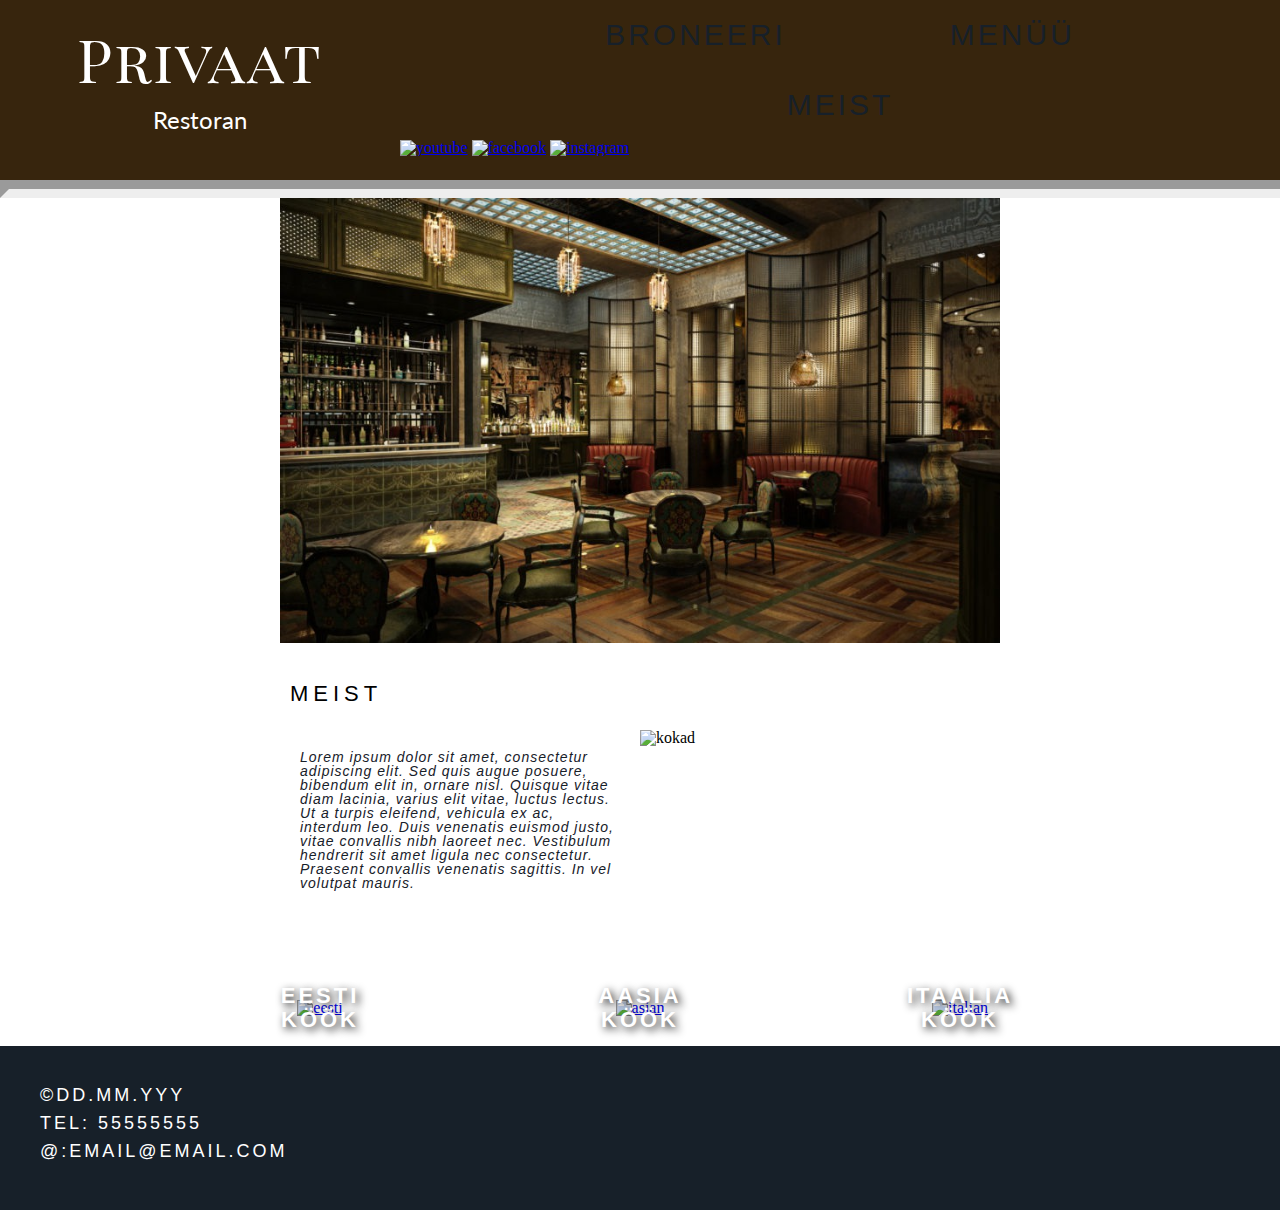
==== index.html @ ff3a3463 "algus_baas" ====
<!DOCTYPE html>
<html>

    <head>
    
        <meta charset="utf-8">
        <meta name="description" content="Restoran Privaat">
        <meta name="viewport" content="width=device-width, initial-scale=1.0"/>
    
        <title>Privaat | Restoran</title>

        <link rel="stylesheet" href="reset.css" /> 
        <link rel="stylesheet" href="style.css" />
    
    </head>
    <body>
    
        <header>
        
            <section class="header-banner">
                
                <div class="logo">
        
                <h1>Privaat</h1>
                <h2>Restoran</h2>
                     
            
                </div>
                
                <nav>
                <ul>
                
                    <li><a href="#">Broneeri</a></li>
                    <li><a href="#">Menüü</a></li>
                    <li><a href="#">Meist</li>
                    
                </ul>
                </nav>
                
                <div class="header-sm">

                    <a href="#"><img src="" alt="youtube" /></a>
                    <a href="#"><img src="" alt="facebook" /></a>
                    <a href="#"><img src="" alt="instagram" /></a>
                    
                </div>
                
                <div class="language">
                
                <!--language dropdown-->
                    
                </div>
                
            
            </section>
            
           <hr />
            
            
        </header>
        
        <main>
        
        <div class="banner"><img src="avaleht.jpg" alt="banner"/></div>
        
        <h1>Meist</h1>
        
        <section class="meist">
            
            
            
            <div class="story">
            <p>Lorem ipsum dolor sit amet, consectetur adipiscing elit. Sed quis augue posuere, bibendum elit in, ornare nisl. Quisque vitae diam lacinia, varius elit vitae, luctus lectus. Ut a turpis eleifend, vehicula ex ac, interdum leo. Duis venenatis euismod justo, vitae convallis nibh laoreet nec. Vestibulum hendrerit sit amet ligula nec consectetur. Praesent convallis venenatis sagittis. In vel volutpat mauris.
            </p>
            
            </div>
            <div class="kokad">
            <img src="img/kokad.jpg" alt="kokad"/>
            </div>
            
        
        </section>
        
        <h2>Retseptid</h2>

        <section class="gallery-links">
            
            

            <a href="#" class="gallery-image">
            <div class="container"> <img src="img/eesti.jpg" alt="eesti"/>
            <p class=post-header>Eesti köök</p></div>
            </a>

            <a href="#" class="gallery-image">
            <div class="container"><img src="img/asian.jpg" alt="asian"/>
            <p class=post-header>Aasia köök</p></div>
            </a>

            <a href="#" class="gallery-image">
            <div class="container"><img src="img/italian.jpg" alt="italian"/>
            <p class=post-header>Itaalia köök</p></div>
            </a>

        </section>   
        
        </main>
            
        <footer>
        
            <ul class="footer-links">

                <li><a href="#">©dd.mm.yyy</a></li>
                <li><a href="#">tel: 55555555 </a></li>
                <li><a href="#">@:email@email.com</a></li>

            </ul>
  

            
        </footer>
    
        
    
    </body>

</html>
---- style.css ----
@import url('https://fonts.googleapis.com/css2?family=Playfair+Display+SC:ital,wght@0,400;0,700;1,400&display=swap');

@import url('https://fonts.googleapis.com/css2?family=Lato:ital,wght@0,100;0,300;0,400;1,100;1,300&family=Playfair+Display+SC:ital,wght@0,400;0,700;1,400&display=swap');

.gallery-image img {
    width: 100%;
}



header .header-banner {
    
    background-color: #37250D;
    width: 100%;
    height: calc(100vh - 500px);
    background-repeat: no-repeat;
    background-position: center;
    background-size: cover;
    display: table;
    
}

.banner img {
    width: 100%;
}


header .logo {

display: table-cell;
vertical-align: middle;
text-align: center;
padding: 10px 0 20px 0;

}

main .meist {
    margin:auto;
    width: 40vh;
    padding:10px;
}

.meist h1 {
    padding: 20px;
    font-family: "Open Sans", sans-serif;
    font-weight: 400;
    font-size: 18px;
    letter-spacing: 3px;
    color: #172029;
    text-transform: uppercase;
    text-decoration: none;
}

.story {
    padding: 20px;
    font-family: "Open Sans", sans-serif;
    font-style: italic;
    font-weight: 400;
    font-size: 14px;
    letter-spacing: 1px;
    color: #172029;
    text-decoration: none;
    
}

.kokad img{
    display: none;
}

header h1 {

color: #FFFFFF;
font-family: 'Playfair Display SC', serif;
font-size: 60px;
letter-spacing: 2px;
line-height: 50px;
width: 400px;
text-align: center;

}

header h2 {

color: #FFFFFF;
font-family: 'Lato', sans-serif;
font-size: 24px;
line-height: 34px;
width: 400px;
text-align: center;


}


header nav ul {

display: block;
margin: 0 auto;
text-align: center; /*IE*/
width: fit-content;

}

header nav ul li {

display: inline-block;
padding: 16px 16px;

}


nav ul li a {

font-family: "Open Sans", sans-serif;
font-weight: 400;
font-size: 18px;
letter-spacing: 3px;
color: #172029;
text-transform: uppercase;
text-decoration: none;

}

main h1 {
margin:auto;
width: 80vh;
padding-bottom:0px;
padding-top: 40px;
padding-left: 20px;
font-family: "Open Sans", sans-serif;
font-weight: 400;
font-size: 22px;
letter-spacing: 5px;
margin-bottom: 15px;
color: #000000;
text-transform: uppercase;
}

main h2 {
margin:auto;
width: 80vh;
padding:20px;
font-family: "Open Sans", sans-serif;
font-weight: 400;
font-size: 22px;
letter-spacing: 5px;
margin-bottom: 15px;
color: #000000;
text-transform: uppercase;
}

footer {

width: calc(100% - 80px);
padding: 40px 40px;
background-color: #172029;
margin-top: 20px;
overflow: hidden;

}


footer ul {

width: fit-content;
float: left;
padding-left: 0px;

}

footer ul li {

display: block;
padding: 0 0 10px 0;

}

footer ul li p {

font-family: "Open Sans", sans-serif;
font-weight: 300;
font-size: 18px;
letter-spacing: 2px;
color: #ffffff;
text-transform: uppercase;

}

footer ul li a {

font-family: "Open Sans", sans-serif;
font-weight: 400;
font-size: 18px;
letter-spacing: 3px;
color: #ffffff;
text-transform: uppercase;
text-decoration: none;

}

.footer-sm {

width: 32px;
float: right;

}

.footer-sm img {

width: 100%;
margin-bottom: 10px;

}


hr {

color: #D5C39B;
border-width: 9px;
width: 100%;
margin: 0 auto;

}


.gallery-image {

margin: 10px;
position: relative;
text-align: center;
-webkit-flex-basis: 300px;
-moz-flex-basis: 300px;
flex-basis: 300px;

} 

.post-header {       

/*kujundus*/

font-family: "Open Sans", sans-serif;
font-weight: 700;
font-size: 22px;
letter-spacing: 3px;
line-height: 24px;
color: #ffffff;
text-transform: uppercase;
text-shadow: 3px 3px 9px #111111;

   /*positsioneerimine*/

position: absolute;
top: 50%;
left: 50%;
transform: translate(-50%, -50%);

}

.gallery-links {

display: flex;
flex-flow: row wrap;
display: -webkit-flex;
-webkit-flex-flow: row wrap;
display: -moz-flex;
-moz-flex-flow: row wrap;
justify-content: center;
-o-flex-flow: row wrap;
justify-content: center;

}


@media only screen and (min-width: 950px) {   

header .header-banner {

      height: calc(20vh);

}   

header h1 a {

      font-size: 80px;

}  

header h2 {

      font-size: 24px;
      margin-top: 20px;

}

header nav ul li {
 
    padding: 20px 80px;

}

nav ul li a {

font-family: "Open Sans", sans-serif;
font-weight:400;
font-size: 30px;
letter-spacing: 3px;
color: #172029;
text-transform: uppercase;
text-decoration: none;

}

.banner img {
    display: block;
    margin-left: auto;
    margin-right: auto;
    width: 80vh;

}
 

main .meist {
    display: flex;
    margin:auto;
    width: 80vh;
    padding-bottom: 80px;
}    

.kokad img{
    display: inline-block;
    width: 40vh;
    height: auto;
}
    
    
    
.story {
     width: 40vh;   
    }   
    


main h2 {
    display: none;
    
}
}
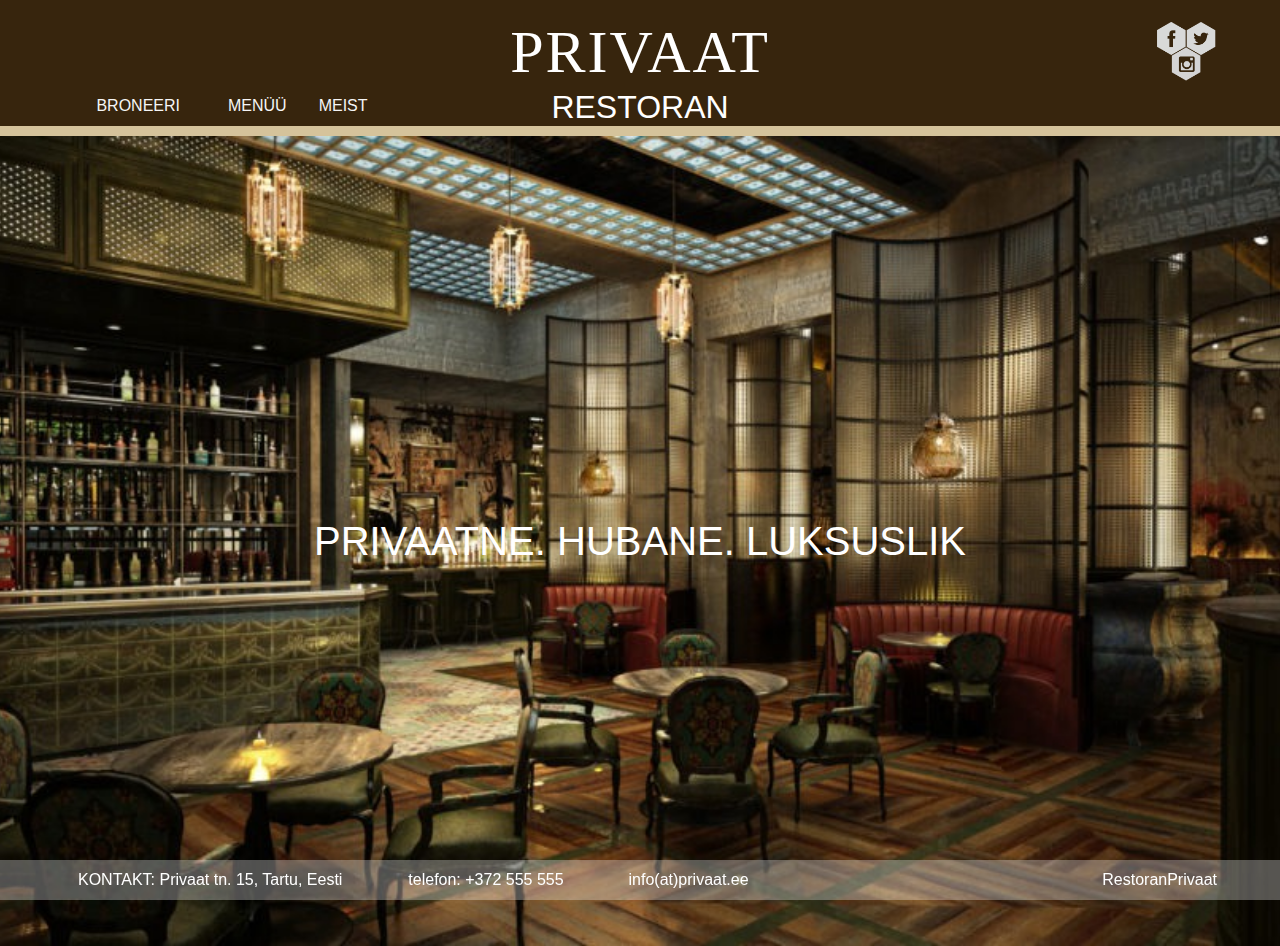
==== commit 69c0183b: "bootstrap" ====
--- a/index.html
+++ b/index.html
@@ -1,127 +1,105 @@
 <!DOCTYPE html>
-<html>
+<html lang="en">
 
-    <head>
-    
-        <meta charset="utf-8">
-        <meta name="description" content="Restoran Privaat">
-        <meta name="viewport" content="width=device-width, initial-scale=1.0"/>
-    
-        <title>Privaat | Restoran</title>
+<head>
+    <meta charset="UTF-8">
+    <meta http-equiv="X-UA-Compatible" content="IE=edge">
+    <meta name="viewport" content="width=device-width, initial-scale=1.0">
+    <meta name="description" content="">
+    <meta name="author" content="">
+    <title>Avaleht</title>
+    <!-- Bootstrap CSS -->
+    <link rel="stylesheet" href="https://stackpath.bootstrapcdn.com/bootstrap/4.3.1/css/bootstrap.min.css"
+        integrity="sha384-ggOyR0iXCbMQv3Xipma34MD+dH/1fQ784/j6cY/iJTQUOhcWr7x9JvoRxT2MZw1T" crossorigin="anonymous">
+    <!-- minu CSS -->
+    <link rel="stylesheet" href="style.css">
+</head>
 
-        <link rel="stylesheet" href="reset.css" /> 
-        <link rel="stylesheet" href="style.css" />
-    
-    </head>
-    <body>
-    
-        <header>
+<body>
+    <!-- päis --->
+    <header class="px-3">
+        <div class="container-fluid">
+            <div class="row">
+                <div class="col-lg-4 mt-3 text-center menu">
+                    <nav class="navbar navbar-expand-lg">
+                        <button class="navbar-toggler" type="button" data-toggle="collapse" data-target="#navbarNav"
+                            aria-controls="navbarNav" aria-expanded="false" aria-label="Toggle navigation">
+                            <span class="navbar-toggler-icon"></span>
+                        </button>
+                        <div class="collapse navbar-collapse" id="navbarNav">
+                            <ul class="navbar-nav mr-auto nav-pills ">
+                                <li class="nav-item px-3">
+                                    <!-- <a class="nav-link bg-secondary" href="#">BRONEERI</a> --->
+                                    <a class="nav-link" href="#">BRONEERI</a>
+                                </li>
+                                <li class="nav-item px-3">
+                                    <a class="nav-link" href="menu.html">MENÜÜ</a>
+                                </li>
+                                <li class="nav-item px3">
+                                    <a class="nav-link" href="#">MEIST</a>
+                                </li>
+                            </ul>
+            
+                        </div>
+                    </nav>
+                </div>
+                <div class="col-lg-4 mt-3 text-center">
+                    <a href="index.html" class="text-decoration-none">
+                        <h1 class="logo-name">PRIVAAT</h1>
+                        <h2>RESTORAN</h2>
+                    </a>
+                </div>
+                <div class="col-lg-4 mt-3 text-right">
+                    <img src="Untitled.png" alt="">
+                </div>
+            </div>
+        </div>
         
-            <section class="header-banner">
-                
-                <div class="logo">
-        
-                <h1>Privaat</h1>
-                <h2>Restoran</h2>
-                     
-            
+    </header>
+    <hr>
+    <main>
+        <div class="center-screen">
+            <h1 class="test">PRIVAATNE. HUBANE. LUKSUSLIK</h1>
+            <div class="box">
+                <p>Lorem ipsum dolor, sit amet consectetur adipisicing elit. Veniam possimus accusamus aliquid! Ipsam placeat cum quasi porro molestias incidunt aliquam! Earum culpa laboriosam ipsa neque voluptate. Nihil ut voluptatem assumenda?</p>
+            </div>
+        </div>
+    </main>
+    <!-- jalus --->
+    <footer class="fixed-bottom" style="background-color: rgba(255, 255, 255, 0.31);">
+        <div class="container-fluid" >
+            <div class="py-2 px-5 row">
+                <!--<pre>KONTAKT: Privaat tn. 15, Tartu, Eesti             telefon: +372 555 555               info(at)privaat.ee</pre>--->
+                <div class="col-7 text-white">
+                    <div class="tere">
+                        <div class="col-6 text-white">
+                            <p>KONTAKT: Privaat tn. 15, Tartu, Eesti</p>
+                        </div>
+                        <div class="col-4">
+                            <p>telefon: +372 555 555</p>
+                        </div>
+                        <div class="col-2 text-white">
+                            <p>info(at)privaat.ee</p>
+                        </div>
+                    </div>
                 </div>
-                
-                <nav>
-                <ul>
-                
-                    <li><a href="#">Broneeri</a></li>
-                    <li><a href="#">Menüü</a></li>
-                    <li><a href="#">Meist</li>
-                    
-                </ul>
-                </nav>
-                
-                <div class="header-sm">
-
-                    <a href="#"><img src="" alt="youtube" /></a>
-                    <a href="#"><img src="" alt="facebook" /></a>
-                    <a href="#"><img src="" alt="instagram" /></a>
-                    
+                <div class="col-5 text-right">
+                    <p>RestoranPrivaat</p>
                 </div>
-                
-                <div class="language">
-                
-                <!--language dropdown-->
-                    
-                </div>
-                
-            
-            </section>
-            
-           <hr />
-            
-            
-        </header>
-        
-        <main>
-        
-        <div class="banner"><img src="avaleht.jpg" alt="banner"/></div>
-        
-        <h1>Meist</h1>
-        
-        <section class="meist">
-            
-            
-            
-            <div class="story">
-            <p>Lorem ipsum dolor sit amet, consectetur adipiscing elit. Sed quis augue posuere, bibendum elit in, ornare nisl. Quisque vitae diam lacinia, varius elit vitae, luctus lectus. Ut a turpis eleifend, vehicula ex ac, interdum leo. Duis venenatis euismod justo, vitae convallis nibh laoreet nec. Vestibulum hendrerit sit amet ligula nec consectetur. Praesent convallis venenatis sagittis. In vel volutpat mauris.
-            </p>
-            
             </div>
-            <div class="kokad">
-            <img src="img/kokad.jpg" alt="kokad"/>
-            </div>
-            
-        
-        </section>
-        
-        <h2>Retseptid</h2>
-
-        <section class="gallery-links">
-            
-            
-
-            <a href="#" class="gallery-image">
-            <div class="container"> <img src="img/eesti.jpg" alt="eesti"/>
-            <p class=post-header>Eesti köök</p></div>
-            </a>
-
-            <a href="#" class="gallery-image">
-            <div class="container"><img src="img/asian.jpg" alt="asian"/>
-            <p class=post-header>Aasia köök</p></div>
-            </a>
-
-            <a href="#" class="gallery-image">
-            <div class="container"><img src="img/italian.jpg" alt="italian"/>
-            <p class=post-header>Itaalia köök</p></div>
-            </a>
-
-        </section>   
-        
-        </main>
-            
-        <footer>
-        
-            <ul class="footer-links">
-
-                <li><a href="#">©dd.mm.yyy</a></li>
-                <li><a href="#">tel: 55555555 </a></li>
-                <li><a href="#">@:email@email.com</a></li>
-
-            </ul>
-  
-
-            
-        </footer>
-    
-        
-    
-    </body>
+        </div>
+    </footer>
+    <!-- jQuery, Popper.js, Bootstrap JS -->
+    <script src="https://code.jquery.com/jquery-3.3.1.slim.min.js"
+        integrity="sha384-q8i/X+965DzO0rT7abK41JStQIAqVgRVzpbzo5smXKp4YfRvH+8abtTE1Pi6jizo"
+        crossorigin="anonymous"></script>
+    <script src="https://cdnjs.cloudflare.com/ajax/libs/popper.js/1.14.7/umd/popper.min.js"
+        integrity="sha384-UO2eT0CpHqdSJQ6hJty5KVphtPhzWj9WO1clHTMGa3JDZwrnQq4sF86dIHNDz0W1"
+        crossorigin="anonymous"></script>
+    <script src="https://stackpath.bootstrapcdn.com/bootstrap/4.3.1/js/bootstrap.min.js"
+        integrity="sha384-JjSmVgyd0p3pXB1rRibZUAYoIIy6OrQ6VrjIEaFf/nJGzIxFDsf4x0xIM+B07jRM"
+        crossorigin="anonymous"></script>
+    <script src="https://cdn.linearicons.com/free/1.0.0/svgembedder.min.js"></script>
+</body>
 
 </html>--- a/style.css
+++ b/style.css
@@ -1,347 +1,110 @@
-@import url('https://fonts.googleapis.com/css2?family=Playfair+Display+SC:ital,wght@0,400;0,700;1,400&display=swap');
+main{
+    background-image: url('avaleht.jpg');
+    background-position: center;
+    background-repeat: no-repeat;
+    background-size: cover;
+}
 
-@import url('https://fonts.googleapis.com/css2?family=Lato:ital,wght@0,100;0,300;0,400;1,100;1,300&family=Playfair+Display+SC:ital,wght@0,400;0,700;1,400&display=swap');
+header{
+    background-color: #37250D;
+}
 
-.gallery-image img {
+body {
     width: 100%;
+    height: 100%;
+}
+
+p, a, h1, h2, pre{
+    color: #FFFFFF;
+    font-family: 'Lato', sans-serif;
+    
+    margin: 0;
+}
+
+header p{
+    margin: 0;
+    font-size: 20px;
+}
+
+.logo-name{
+    font-family: 'Playfair Display SC';
+    font-size: 60px;
+    letter-spacing: 2px;
+    margin: 0;
 }
 
 
-
-header .header-banner {
-    
-    background-color: #37250D;
-    width: 100%;
-    height: calc(100vh - 500px);
-    background-repeat: no-repeat;
-    background-position: center;
-    background-size: cover;
-    display: table;
-    
+hr{
+    margin: 0;
+    border: 5px solid #D5C39B;
 }
 
-.banner img {
-    width: 100%;
+.navbar{
+    padding: 0;
+}
+
+.menu{
+    display: flex;
+    justify-content: space-around;
+    align-items: flex-end;
+}
+
+.tere{
+    display: flex;
+    flex-direction: row;
+    font-size: 1.25vw;
+}
+
+.center-screen {
+    display: flex;
+    flex-direction: column;
+    justify-content: center;
+    align-items: center;
+    text-align: center;
+    min-height: 90vh;
+  }
+
+  .test:hover{
+    display:none;
+  }
+  
+.test:hover + .box {
+    display:block;
+    font-size: 12px;
+    background-color: #D5C39B;
+  }
+
+.box{
+    display:none;
+  }
+
+.navbar-nav .nav-item .nav-link {
+    color: whitesmoke;
+}
+
+.navbar-nav .nav-item.active .nav-link, .navbar-nav .nav-item:hover .nav-link {
+    color: white;
+}
+
+header img{
+    max-width: 10vw;
+    height: auto;
 }
 
 
-header .logo {
-
-display: table-cell;
-vertical-align: middle;
-text-align: center;
-padding: 10px 0 20px 0;
-
+.carousel-inner img {
+   display: block;
+    max-width: 800px;
+    width: auto;
+    height: auto;
+    border: 3px solid #555
 }
 
-main .meist {
-    margin:auto;
-    width: 40vh;
-    padding:10px;
+h5 {
+    color: #FFFFFF;
+  font-family: Playfair Display;
+  font-size: 40px;
+  letter-spacing: 2px;
+  line-height: 52px;
+  text-align: center;
 }
-
-.meist h1 {
-    padding: 20px;
-    font-family: "Open Sans", sans-serif;
-    font-weight: 400;
-    font-size: 18px;
-    letter-spacing: 3px;
-    color: #172029;
-    text-transform: uppercase;
-    text-decoration: none;
-}
-
-.story {
-    padding: 20px;
-    font-family: "Open Sans", sans-serif;
-    font-style: italic;
-    font-weight: 400;
-    font-size: 14px;
-    letter-spacing: 1px;
-    color: #172029;
-    text-decoration: none;
-    
-}
-
-.kokad img{
-    display: none;
-}
-
-header h1 {
-
-color: #FFFFFF;
-font-family: 'Playfair Display SC', serif;
-font-size: 60px;
-letter-spacing: 2px;
-line-height: 50px;
-width: 400px;
-text-align: center;
-
-}
-
-header h2 {
-
-color: #FFFFFF;
-font-family: 'Lato', sans-serif;
-font-size: 24px;
-line-height: 34px;
-width: 400px;
-text-align: center;
-
-
-}
-
-
-header nav ul {
-
-display: block;
-margin: 0 auto;
-text-align: center; /*IE*/
-width: fit-content;
-
-}
-
-header nav ul li {
-
-display: inline-block;
-padding: 16px 16px;
-
-}
-
-
-nav ul li a {
-
-font-family: "Open Sans", sans-serif;
-font-weight: 400;
-font-size: 18px;
-letter-spacing: 3px;
-color: #172029;
-text-transform: uppercase;
-text-decoration: none;
-
-}
-
-main h1 {
-margin:auto;
-width: 80vh;
-padding-bottom:0px;
-padding-top: 40px;
-padding-left: 20px;
-font-family: "Open Sans", sans-serif;
-font-weight: 400;
-font-size: 22px;
-letter-spacing: 5px;
-margin-bottom: 15px;
-color: #000000;
-text-transform: uppercase;
-}
-
-main h2 {
-margin:auto;
-width: 80vh;
-padding:20px;
-font-family: "Open Sans", sans-serif;
-font-weight: 400;
-font-size: 22px;
-letter-spacing: 5px;
-margin-bottom: 15px;
-color: #000000;
-text-transform: uppercase;
-}
-
-footer {
-
-width: calc(100% - 80px);
-padding: 40px 40px;
-background-color: #172029;
-margin-top: 20px;
-overflow: hidden;
-
-}
-
-
-footer ul {
-
-width: fit-content;
-float: left;
-padding-left: 0px;
-
-}
-
-footer ul li {
-
-display: block;
-padding: 0 0 10px 0;
-
-}
-
-footer ul li p {
-
-font-family: "Open Sans", sans-serif;
-font-weight: 300;
-font-size: 18px;
-letter-spacing: 2px;
-color: #ffffff;
-text-transform: uppercase;
-
-}
-
-footer ul li a {
-
-font-family: "Open Sans", sans-serif;
-font-weight: 400;
-font-size: 18px;
-letter-spacing: 3px;
-color: #ffffff;
-text-transform: uppercase;
-text-decoration: none;
-
-}
-
-.footer-sm {
-
-width: 32px;
-float: right;
-
-}
-
-.footer-sm img {
-
-width: 100%;
-margin-bottom: 10px;
-
-}
-
-
-hr {
-
-color: #D5C39B;
-border-width: 9px;
-width: 100%;
-margin: 0 auto;
-
-}
-
-
-.gallery-image {
-
-margin: 10px;
-position: relative;
-text-align: center;
--webkit-flex-basis: 300px;
--moz-flex-basis: 300px;
-flex-basis: 300px;
-
-} 
-
-.post-header {       
-
-/*kujundus*/
-
-font-family: "Open Sans", sans-serif;
-font-weight: 700;
-font-size: 22px;
-letter-spacing: 3px;
-line-height: 24px;
-color: #ffffff;
-text-transform: uppercase;
-text-shadow: 3px 3px 9px #111111;
-
-   /*positsioneerimine*/
-
-position: absolute;
-top: 50%;
-left: 50%;
-transform: translate(-50%, -50%);
-
-}
-
-.gallery-links {
-
-display: flex;
-flex-flow: row wrap;
-display: -webkit-flex;
--webkit-flex-flow: row wrap;
-display: -moz-flex;
--moz-flex-flow: row wrap;
-justify-content: center;
--o-flex-flow: row wrap;
-justify-content: center;
-
-}
-
-
-@media only screen and (min-width: 950px) {   
-
-header .header-banner {
-
-      height: calc(20vh);
-
-}   
-
-header h1 a {
-
-      font-size: 80px;
-
-}  
-
-header h2 {
-
-      font-size: 24px;
-      margin-top: 20px;
-
-}
-
-header nav ul li {
- 
-    padding: 20px 80px;
-
-}
-
-nav ul li a {
-
-font-family: "Open Sans", sans-serif;
-font-weight:400;
-font-size: 30px;
-letter-spacing: 3px;
-color: #172029;
-text-transform: uppercase;
-text-decoration: none;
-
-}
-
-.banner img {
-    display: block;
-    margin-left: auto;
-    margin-right: auto;
-    width: 80vh;
-
-}
- 
-
-main .meist {
-    display: flex;
-    margin:auto;
-    width: 80vh;
-    padding-bottom: 80px;
-}    
-
-.kokad img{
-    display: inline-block;
-    width: 40vh;
-    height: auto;
-}
-    
-    
-    
-.story {
-     width: 40vh;   
-    }   
-    
-
-
-main h2 {
-    display: none;
-    
-}
-}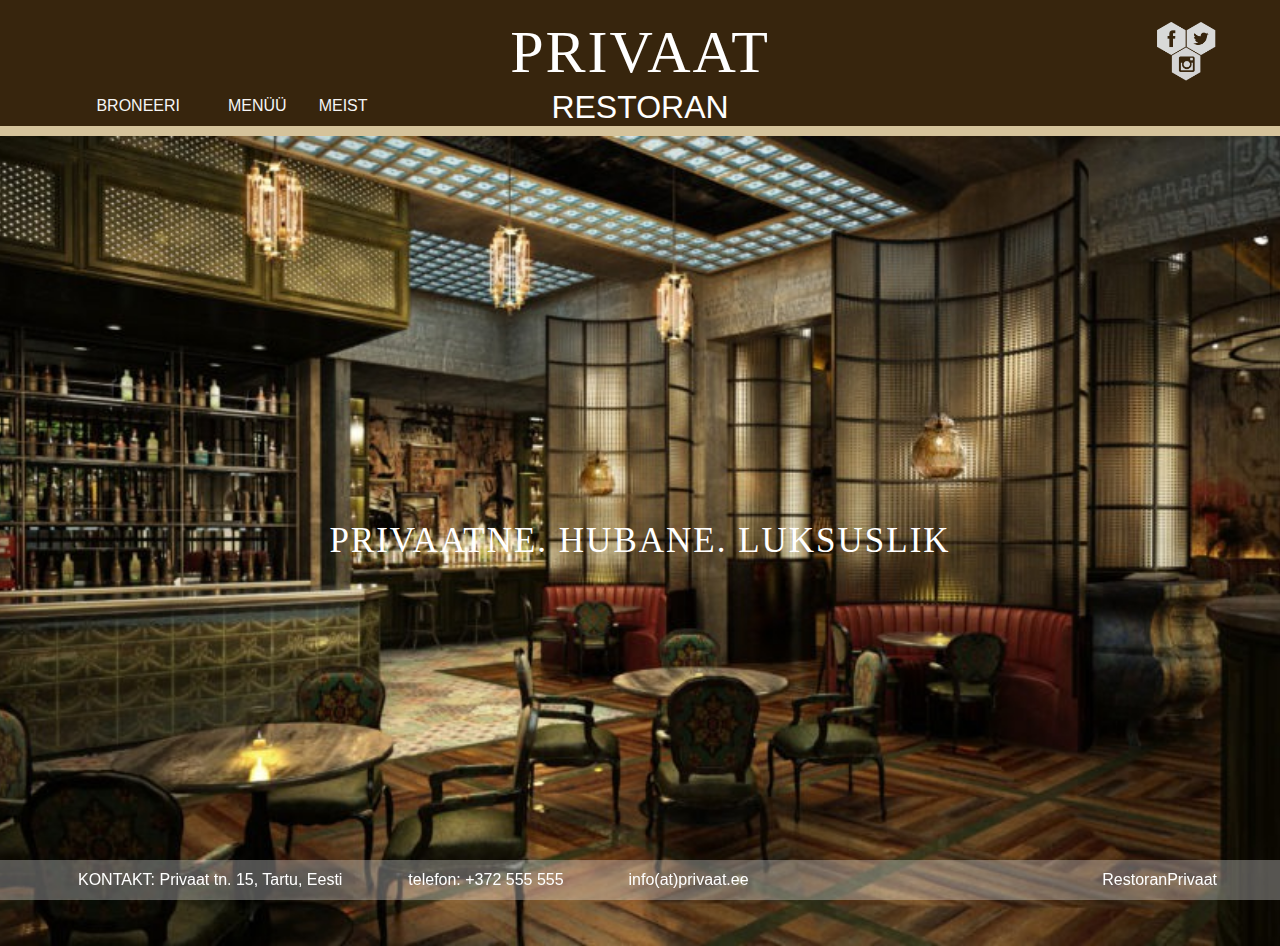
==== commit d12c0ef5: "broneering done" ====
--- a/index.html
+++ b/index.html
@@ -10,7 +10,8 @@
     <title>Avaleht</title>
     <!-- Bootstrap CSS -->
     <link rel="stylesheet" href="https://stackpath.bootstrapcdn.com/bootstrap/4.3.1/css/bootstrap.min.css"
-        integrity="sha384-ggOyR0iXCbMQv3Xipma34MD+dH/1fQ784/j6cY/iJTQUOhcWr7x9JvoRxT2MZw1T" crossorigin="anonymous">
+        integrity="sha384-ggOyR0iXCbMQv3Xipma34MD+dH/1fQ784/j6cY/iJTQUOhcWr7x9JvoRxT2MZw1T" 
+        crossorigin="anonymous">
     <!-- minu CSS -->
     <link rel="stylesheet" href="style.css">
 </head>
@@ -30,7 +31,7 @@
                             <ul class="navbar-nav mr-auto nav-pills ">
                                 <li class="nav-item px-3">
                                     <!-- <a class="nav-link bg-secondary" href="#">BRONEERI</a> --->
-                                    <a class="nav-link" href="#">BRONEERI</a>
+                                    <a class="nav-link" href="broneeri.html">BRONEERI</a>
                                 </li>
                                 <li class="nav-item px-3">
                                     <a class="nav-link" href="menu.html">MENÜÜ</a>
@@ -61,7 +62,9 @@
         <div class="center-screen">
             <h1 class="test">PRIVAATNE. HUBANE. LUKSUSLIK</h1>
             <div class="box">
-                <p>Lorem ipsum dolor, sit amet consectetur adipisicing elit. Veniam possimus accusamus aliquid! Ipsam placeat cum quasi porro molestias incidunt aliquam! Earum culpa laboriosam ipsa neque voluptate. Nihil ut voluptatem assumenda?</p>
+                <p>Tere tulemast restorani Privaat!</p>
+                <br>
+                <p>Lorem ipsum dolor, sit amet consectetur adipisicing elit. Veniam possimus <br>accusamus aliquid! Ipsam placeat cum quasi porro molestias incidunt aliquam! <br>Earum culpa laboriosam ipsa neque voluptate. Nihil ut voluptatem assumenda?</p>
             </div>
         </div>
     </main>
--- a/style.css
+++ b/style.css
@@ -64,14 +64,23 @@
     min-height: 90vh;
   }
 
+.test {
+   font-family: 'Playfair Display SC';
+    font-size: 35px;
+    letter-spacing: 2px;
+    margin: 0;
+}
+
   .test:hover{
     display:none;
   }
   
 .test:hover + .box {
     display:block;
-    font-size: 12px;
-    background-color: #D5C39B;
+    border-radius: 20px;
+    font-size: 22px;
+    background: rgba(196, 157, 99, 0.5);
+    
   }
 
 .box{
@@ -108,3 +117,37 @@
   line-height: 52px;
   text-align: center;
 }
+
+.calendar {
+    background-color: #DADAD9;
+}
+
+.pilt-kiri {
+    position: relative;
+    border: 1px solid #93918F;
+}
+
+.pilt-kiri .nimi {
+    display: flex;
+    justify-content: center;
+    align-content: center;
+    position: absolute;
+    left: 0;
+    bottom: 0;
+    width: 100%;
+    color: #93918f;
+}
+
+.day {
+    background-color: whitesmoke;
+    font-weight: 400;
+}
+
+.weekday {
+    font-weight: 500;
+}
+
+.currentday {
+    background-color: #8492A6;
+    color: white;
+}